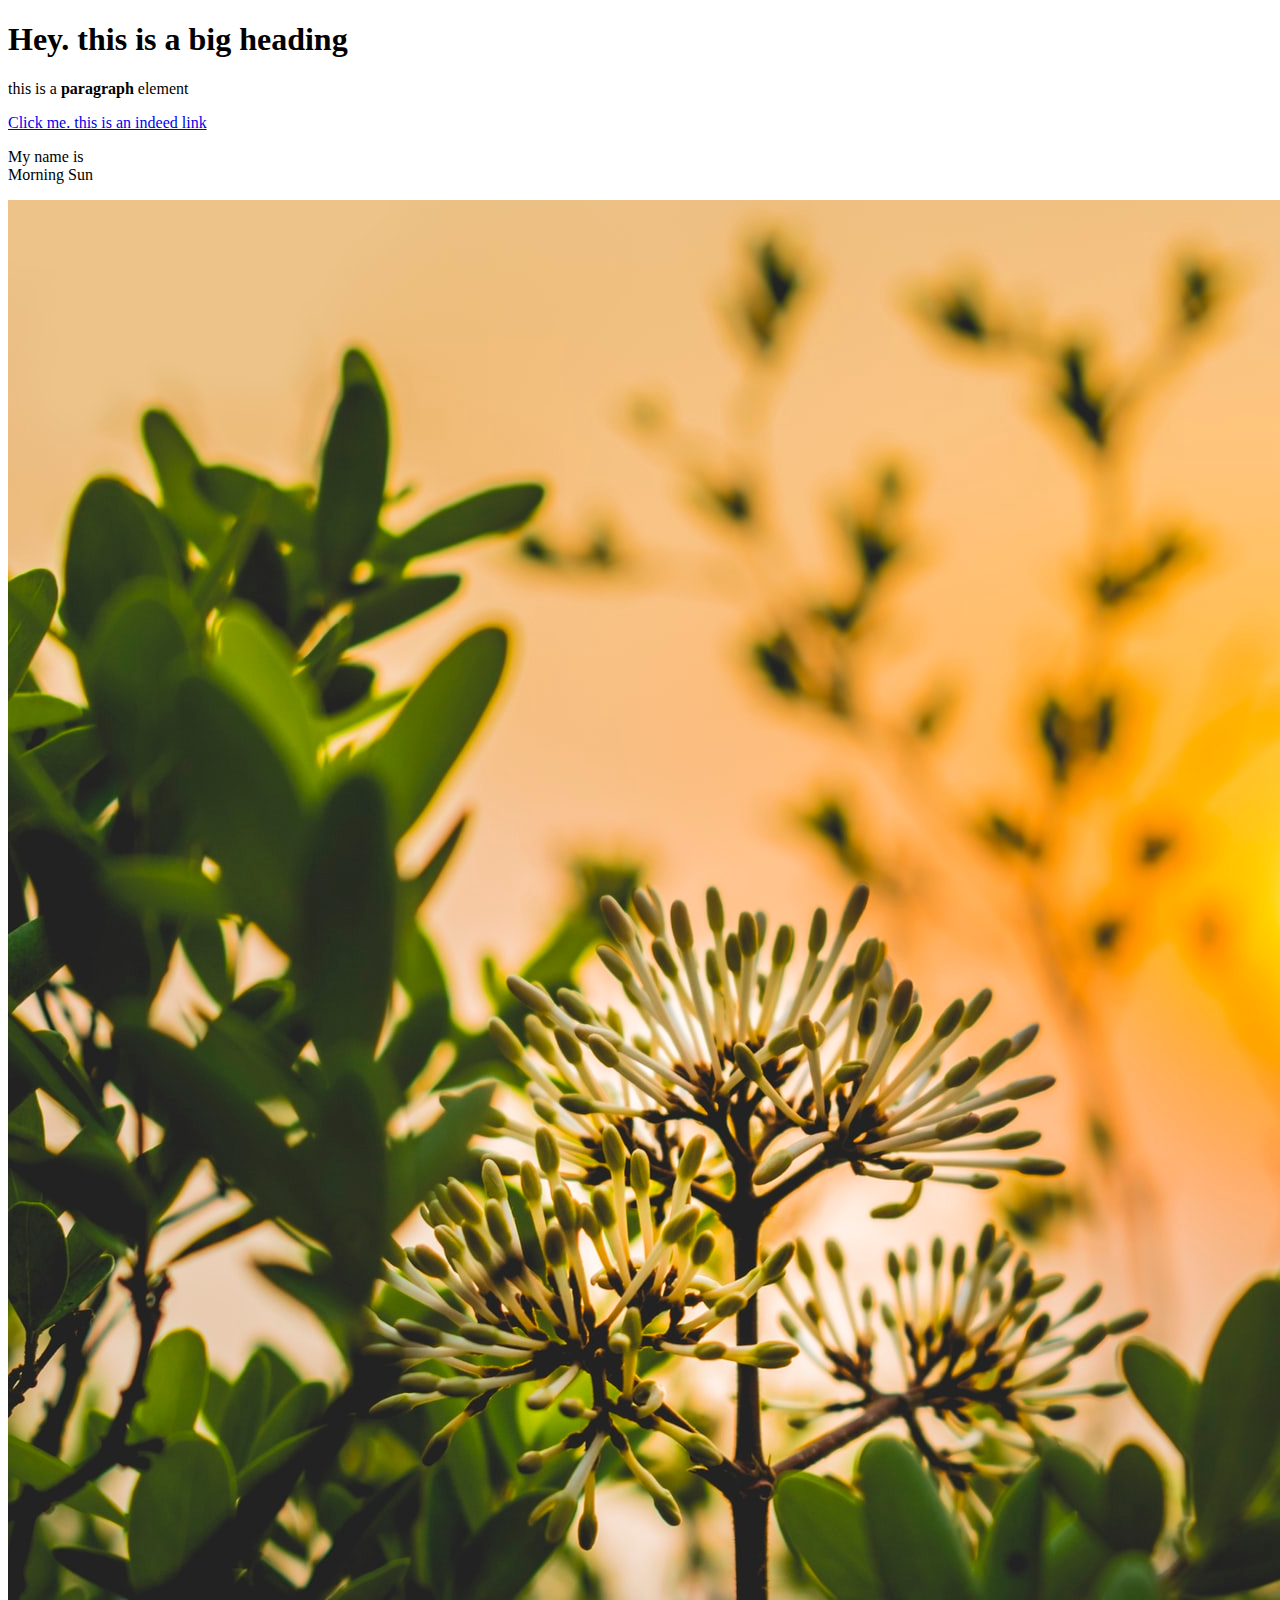
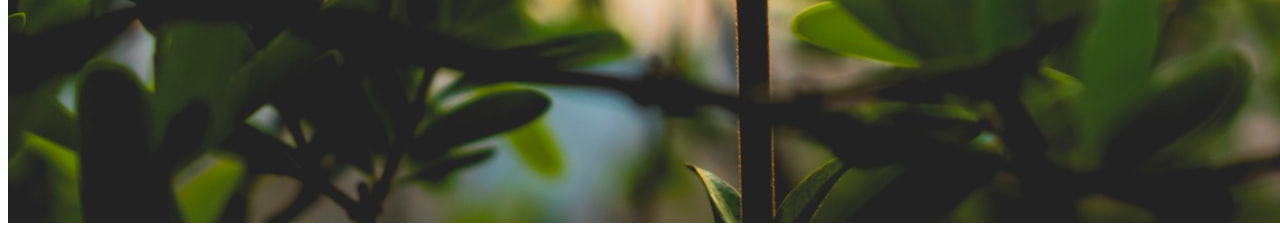
==== test.html @ 6b465620 "Initial commit" ====
<!DOCTYPE html>
<html>
<head>
	<title>Test mi page</title>
</head>
<body>
	<h1>Hey. this is a big heading</h1>
	<p>this is a <b>paragraph</b> element</p>
	<a href="https://google.com" target="_blank" title="Let's goo to gooogle">Click me. this is an indeed link</a>
	<p>My name is<br>
	Morning Sun</p>
	<img src="img/sun.jpeg">
</body>
</html>
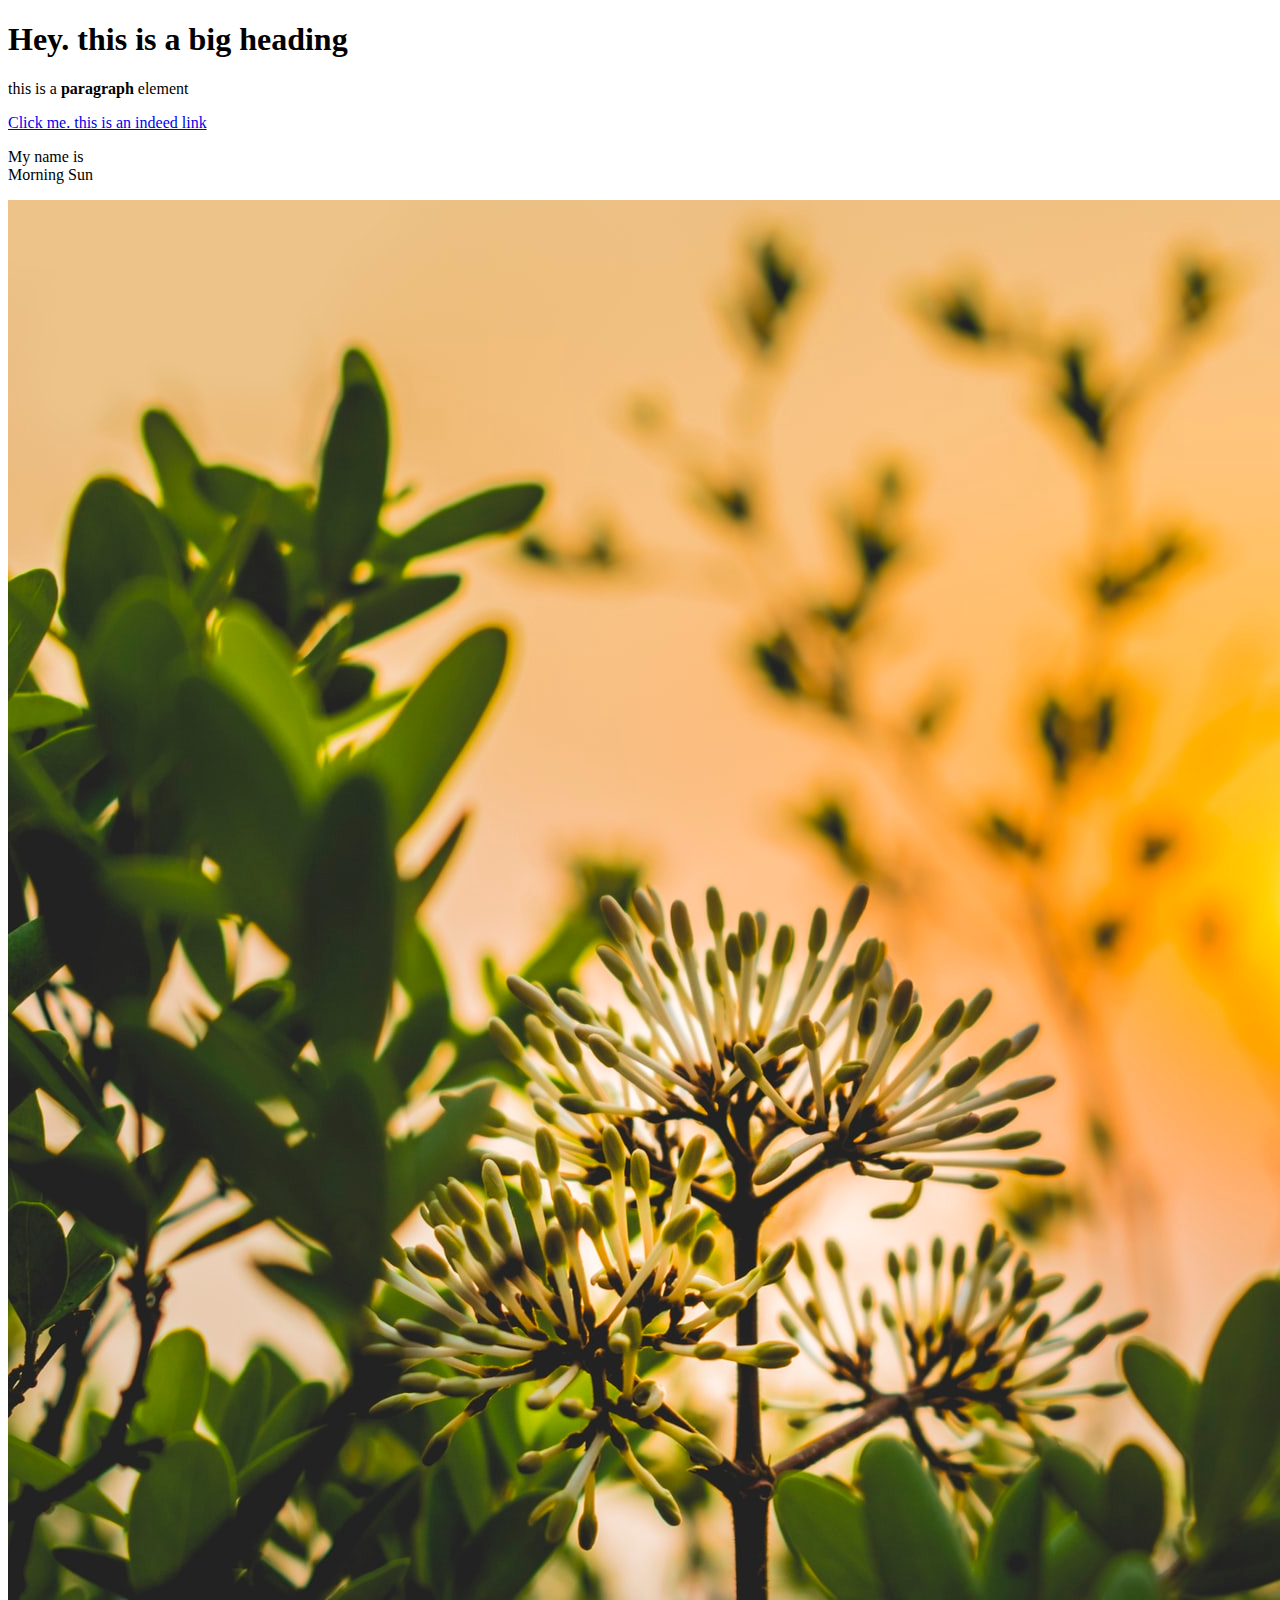
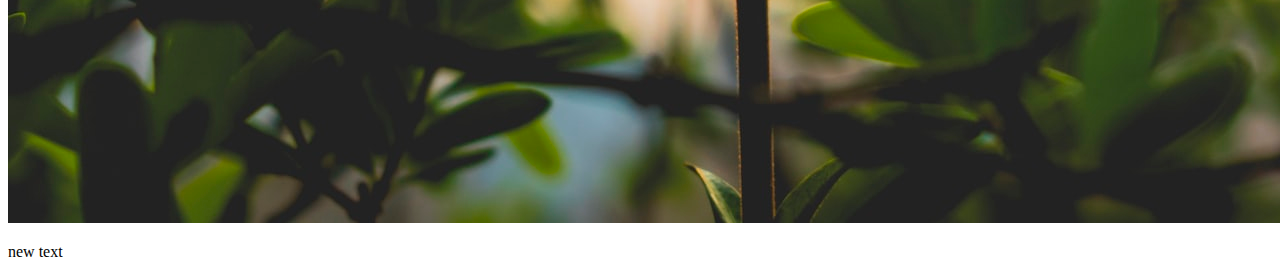
==== commit b53ff62b: "additional text" ====
--- a/test.html
+++ b/test.html
@@ -1,4 +1,3 @@
-
 <!DOCTYPE html>
 <html>
 <head>
@@ -11,6 +10,6 @@
 	<p>My name is<br>
 	Morning Sun</p>
 	<img src="img/sun.jpeg">
+	<p>new text</p>
 </body>
 </html>
-
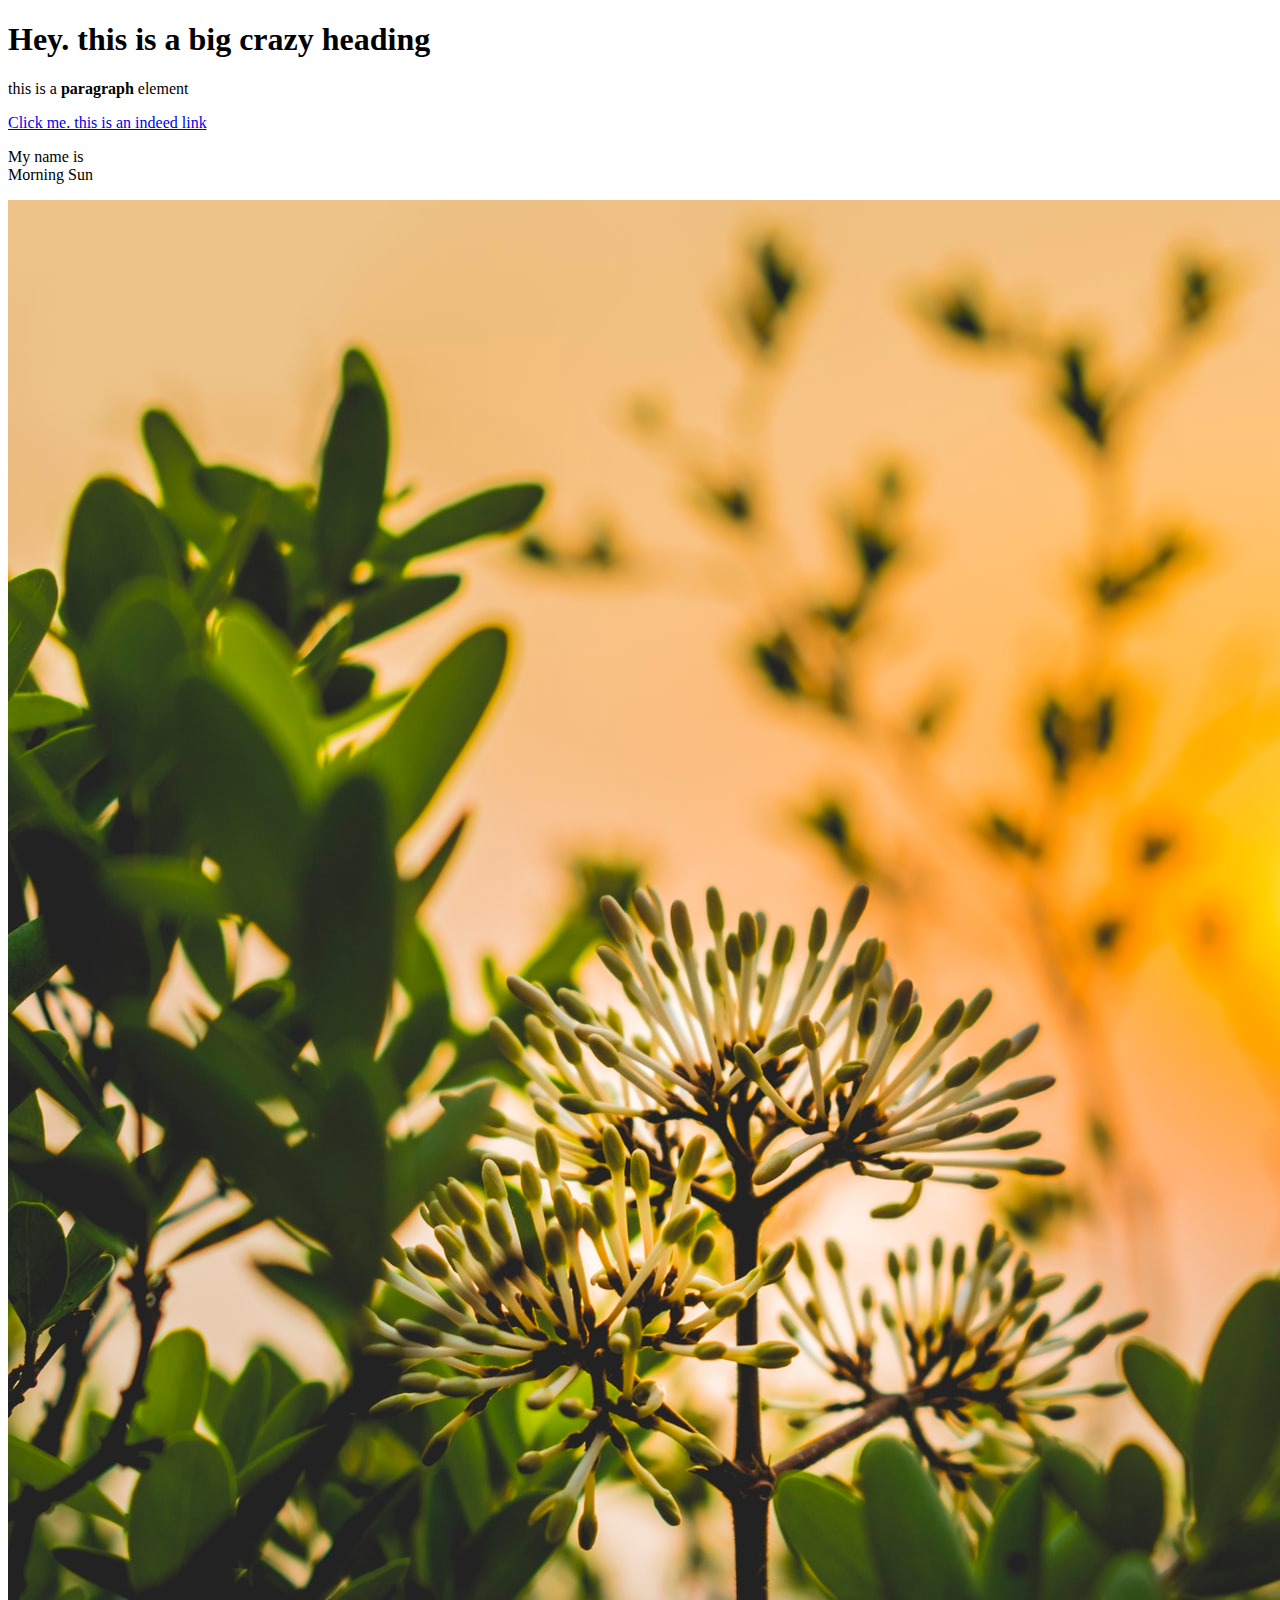
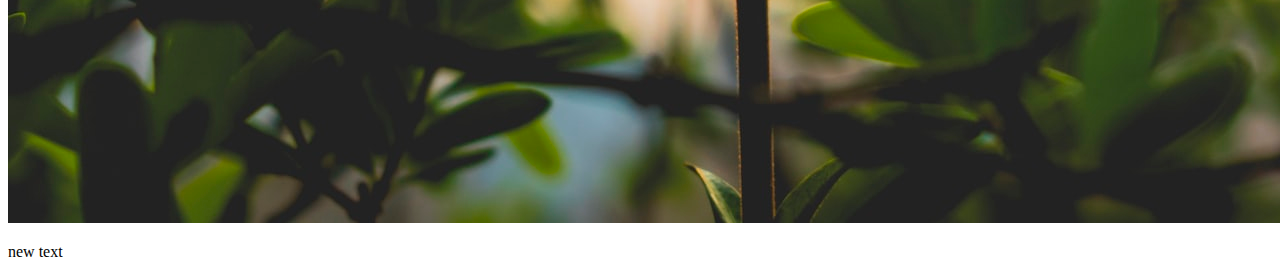
==== commit 0ea6f7fc: "added" ====
--- a/test.html
+++ b/test.html
@@ -4,7 +4,7 @@
 	<title>Test mi page</title>
 </head>
 <body>
-	<h1>Hey. this is a big heading</h1>
+	<h1>Hey. this is a big crazy heading</h1>
 	<p>this is a <b>paragraph</b> element</p>
 	<a href="https://google.com" target="_blank" title="Let's goo to gooogle">Click me. this is an indeed link</a>
 	<p>My name is<br>
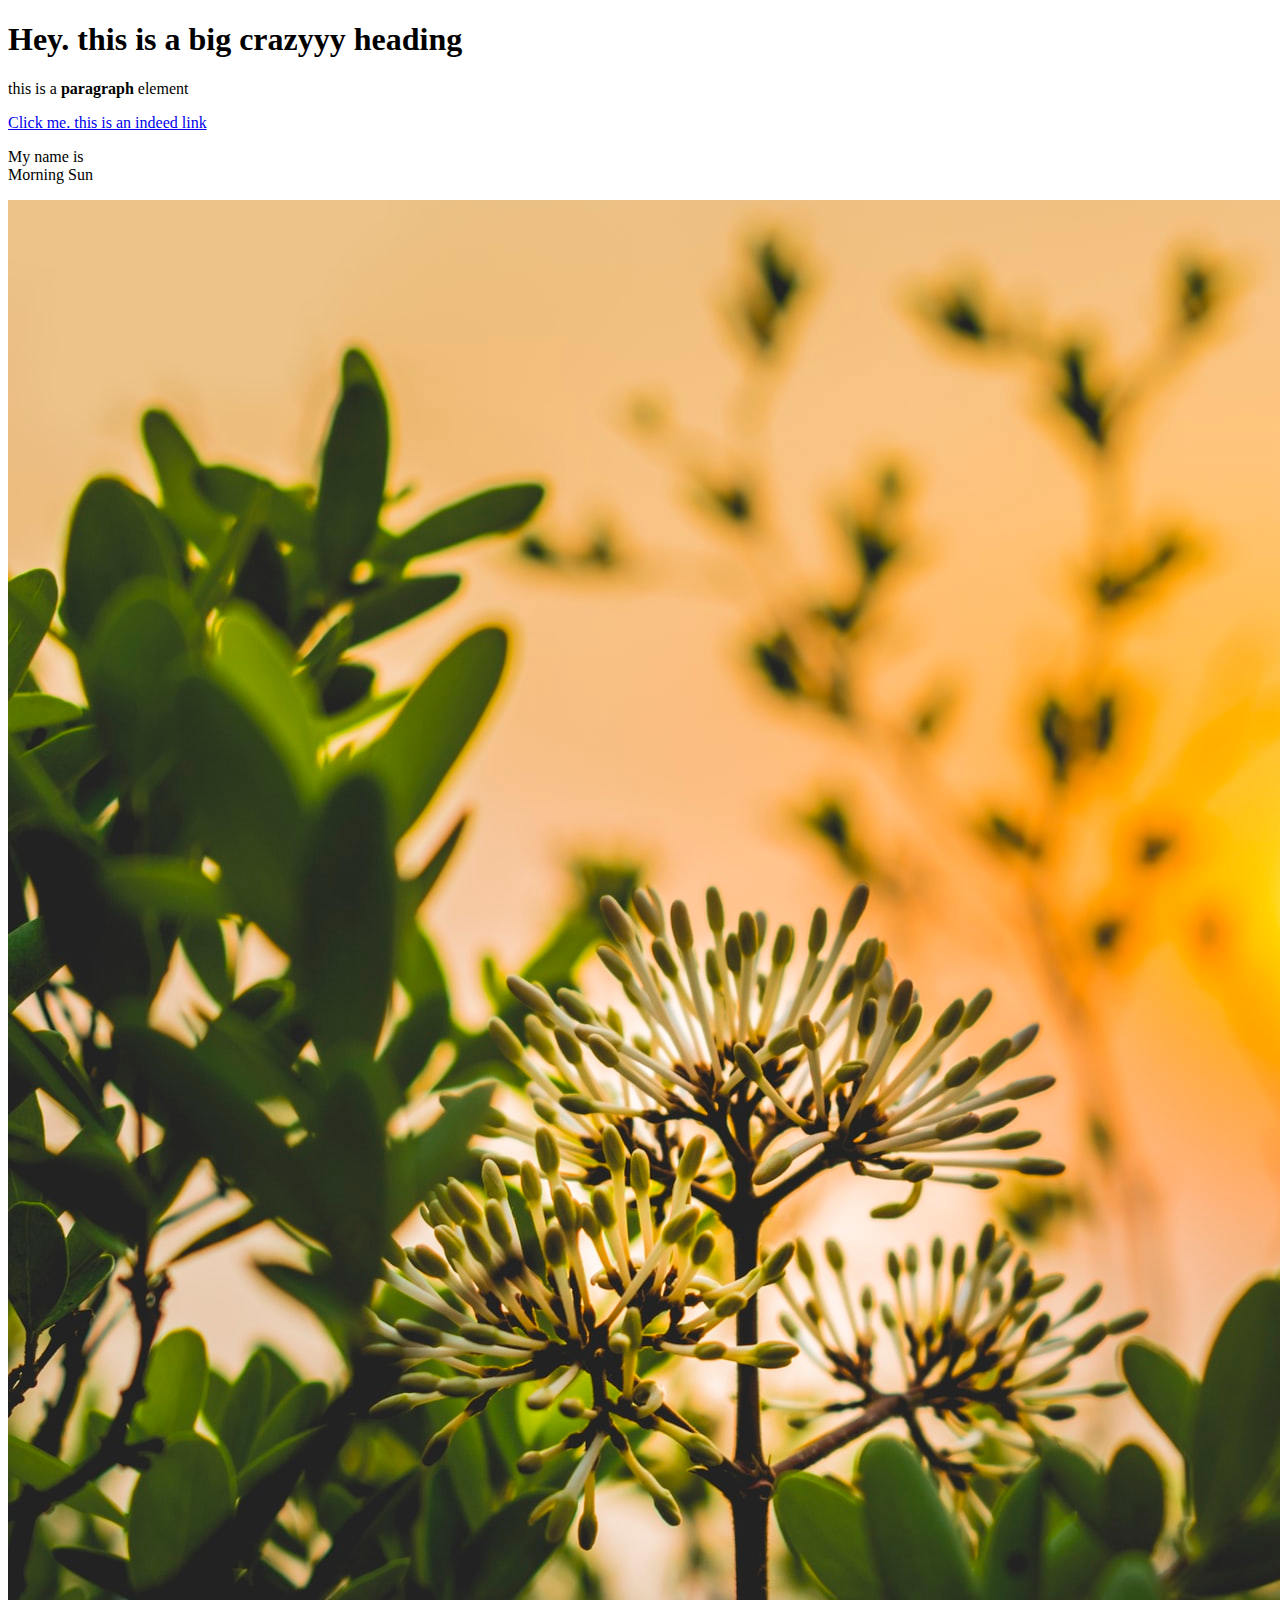
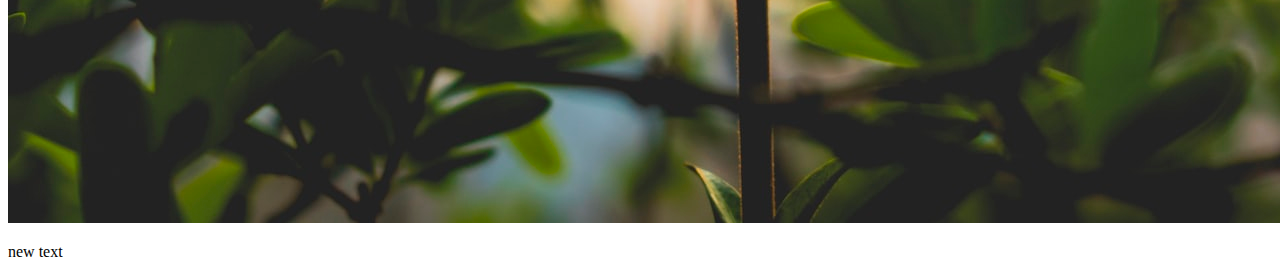
==== commit c5c44815: "extras" ====
--- a/test.html
+++ b/test.html
@@ -4,7 +4,7 @@
 	<title>Test mi page</title>
 </head>
 <body>
-	<h1>Hey. this is a big crazy heading</h1>
+	<h1>Hey. this is a big crazyyy heading</h1>
 	<p>this is a <b>paragraph</b> element</p>
 	<a href="https://google.com" target="_blank" title="Let's goo to gooogle">Click me. this is an indeed link</a>
 	<p>My name is<br>
